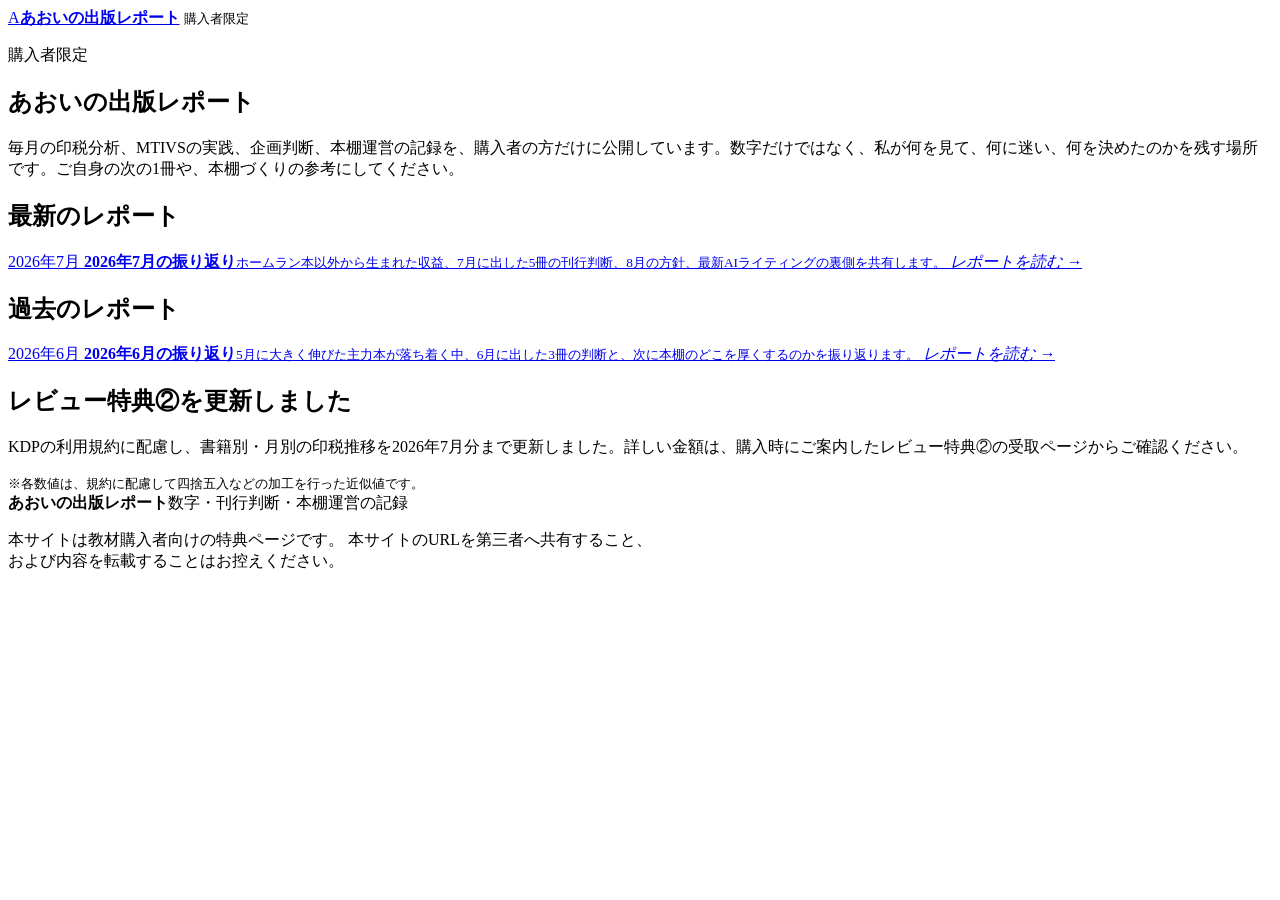
==== index.html @ 46bf88a1 "Publish July purchaser report" ====
<!DOCTYPE html>
<html lang="ja">
<head>
  <meta charset="utf-8">
  <meta name="viewport" content="width=device-width, initial-scale=1">
  <link rel="stylesheet" href="/aoi-report-f78cd454/assets/style.css?v=20260808-1">
  <title>購入者限定・あおいの出版レポート</title>
  <meta name="description" content="毎月の印税分析、MTIVSの実践、企画判断、本棚運営の記録です。">
  <meta name="robots" content="noindex, nofollow">
  <meta name="googlebot" content="noindex, nofollow, noimageindex">
  <meta name="referrer" content="no-referrer">
  <meta name="googlebot-news" content="noindex, nofollow">
</head>
<body><main>
  <header class="site-header">
    <div class="site-header-inner">
      <a href="/aoi-report-f78cd454/" class="site-brand"><span>A</span><b>あおいの出版レポート</b></a>
      <small>購入者限定</small>
    </div>
  </header>
  <div class="home-shell">
    <section class="home-intro">
      <p class="site-label">購入者限定</p>
      <h1>あおいの出版レポート</h1>
      <p>毎月の印税分析、MTIVSの実践、企画判断、本棚運営の記録を、購入者の方だけに公開しています。数字だけではなく、私が何を見て、何に迷い、何を決めたのかを残す場所です。ご自身の次の1冊や、本棚づくりの参考にしてください。</p>
    </section>
    <section class="report-list" aria-labelledby="latest-report">
      <div class="list-heading"><h2 id="latest-report">最新のレポート</h2></div>
      <a href="/aoi-report-f78cd454/reports/2026-07" class="report-row report-row-latest">
        <time datetime="2026-07">2026年7月</time>
        <span><b>2026年7月の振り返り</b><small>ホームラン本以外から生まれた収益、7月に出した5冊の刊行判断、8月の方針、最新AIライティングの裏側を共有します。</small></span>
        <i aria-hidden="true">レポートを読む →</i>
      </a>
    </section>
    <section class="report-list" aria-labelledby="past-reports">
      <div class="list-heading"><h2 id="past-reports">過去のレポート</h2></div>
      <a href="/aoi-report-f78cd454/reports/2026-06" class="report-row">
        <time datetime="2026-06">2026年6月</time>
        <span><b>2026年6月の振り返り</b><small>5月に大きく伸びた主力本が落ち着く中、6月に出した3冊の判断と、次に本棚のどこを厚くするのかを振り返ります。</small></span>
        <i aria-hidden="true">レポートを読む →</i>
      </a>
    </section>
    <aside class="bonus-note">
      <h2>レビュー特典②を更新しました</h2>
      <p>KDPの利用規約に配慮し、書籍別・月別の印税推移を2026年7月分まで更新しました。詳しい金額は、購入時にご案内したレビュー特典②の受取ページからご確認ください。</p>
      <small>※各数値は、規約に配慮して四捨五入などの加工を行った近似値です。</small>
    </aside>
  </div>
  <footer class="site-footer">
    <div><div class="site-footer-heading"><b>あおいの出版レポート</b><span>数字・刊行判断・本棚運営の記録</span></div><p>本サイトは教材購入者向けの特典ページです。 本サイトのURLを第三者へ共有すること、<br>および内容を転載することはお控えください。</p></div>
  </footer>
</main></body>
</html>
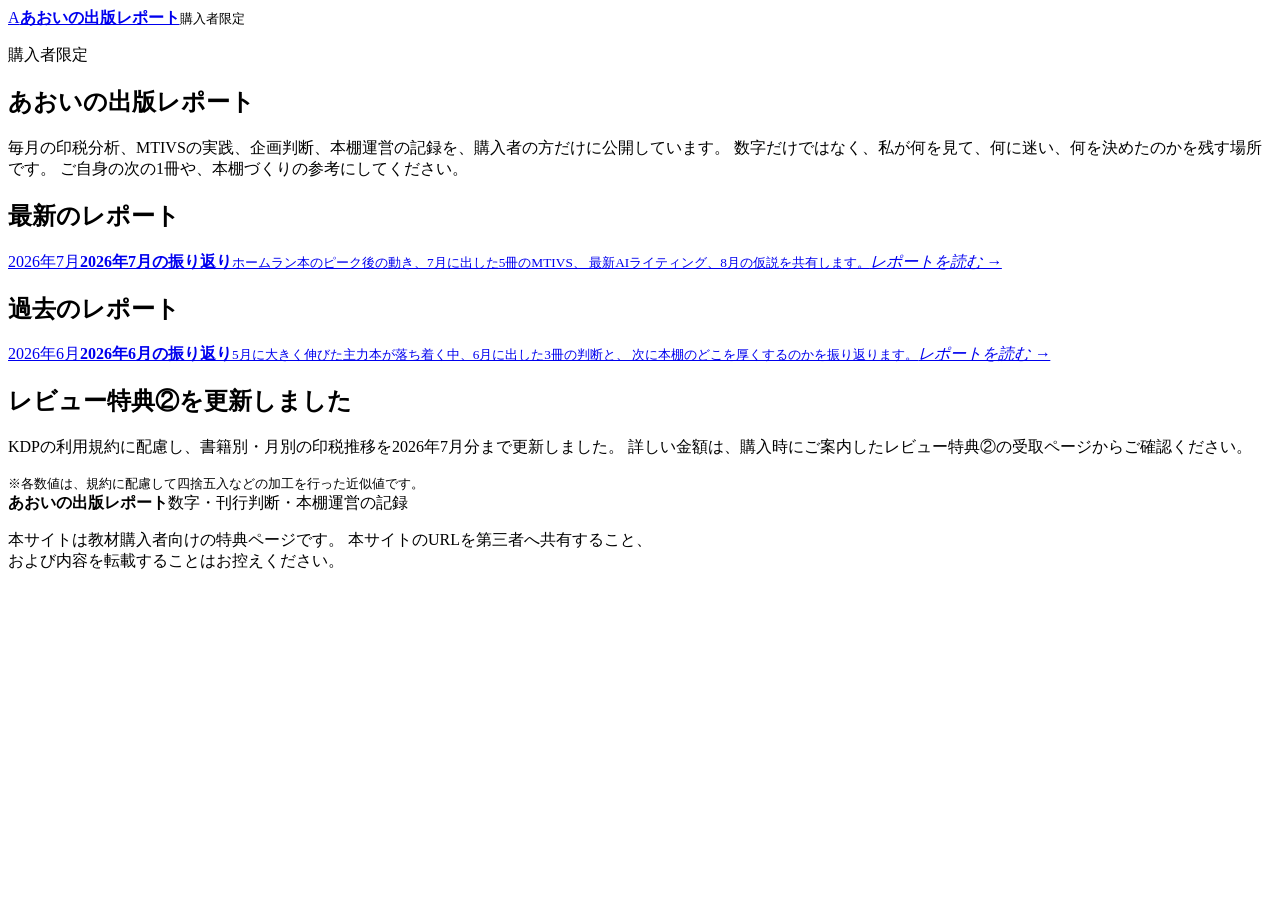
==== commit eb096b52: "Publish revised July 2026 report" ====
--- a/index.html
+++ b/index.html
@@ -1,53 +1,2 @@
-<!DOCTYPE html>
-<html lang="ja">
-<head>
-  <meta charset="utf-8">
-  <meta name="viewport" content="width=device-width, initial-scale=1">
-  <link rel="stylesheet" href="/aoi-report-f78cd454/assets/style.css?v=20260808-1">
-  <title>購入者限定・あおいの出版レポート</title>
-  <meta name="description" content="毎月の印税分析、MTIVSの実践、企画判断、本棚運営の記録です。">
-  <meta name="robots" content="noindex, nofollow">
-  <meta name="googlebot" content="noindex, nofollow, noimageindex">
-  <meta name="referrer" content="no-referrer">
-  <meta name="googlebot-news" content="noindex, nofollow">
-</head>
-<body><main>
-  <header class="site-header">
-    <div class="site-header-inner">
-      <a href="/aoi-report-f78cd454/" class="site-brand"><span>A</span><b>あおいの出版レポート</b></a>
-      <small>購入者限定</small>
-    </div>
-  </header>
-  <div class="home-shell">
-    <section class="home-intro">
-      <p class="site-label">購入者限定</p>
-      <h1>あおいの出版レポート</h1>
-      <p>毎月の印税分析、MTIVSの実践、企画判断、本棚運営の記録を、購入者の方だけに公開しています。数字だけではなく、私が何を見て、何に迷い、何を決めたのかを残す場所です。ご自身の次の1冊や、本棚づくりの参考にしてください。</p>
-    </section>
-    <section class="report-list" aria-labelledby="latest-report">
-      <div class="list-heading"><h2 id="latest-report">最新のレポート</h2></div>
-      <a href="/aoi-report-f78cd454/reports/2026-07" class="report-row report-row-latest">
-        <time datetime="2026-07">2026年7月</time>
-        <span><b>2026年7月の振り返り</b><small>ホームラン本以外から生まれた収益、7月に出した5冊の刊行判断、8月の方針、最新AIライティングの裏側を共有します。</small></span>
-        <i aria-hidden="true">レポートを読む →</i>
-      </a>
-    </section>
-    <section class="report-list" aria-labelledby="past-reports">
-      <div class="list-heading"><h2 id="past-reports">過去のレポート</h2></div>
-      <a href="/aoi-report-f78cd454/reports/2026-06" class="report-row">
-        <time datetime="2026-06">2026年6月</time>
-        <span><b>2026年6月の振り返り</b><small>5月に大きく伸びた主力本が落ち着く中、6月に出した3冊の判断と、次に本棚のどこを厚くするのかを振り返ります。</small></span>
-        <i aria-hidden="true">レポートを読む →</i>
-      </a>
-    </section>
-    <aside class="bonus-note">
-      <h2>レビュー特典②を更新しました</h2>
-      <p>KDPの利用規約に配慮し、書籍別・月別の印税推移を2026年7月分まで更新しました。詳しい金額は、購入時にご案内したレビュー特典②の受取ページからご確認ください。</p>
-      <small>※各数値は、規約に配慮して四捨五入などの加工を行った近似値です。</small>
-    </aside>
-  </div>
-  <footer class="site-footer">
-    <div><div class="site-footer-heading"><b>あおいの出版レポート</b><span>数字・刊行判断・本棚運営の記録</span></div><p>本サイトは教材購入者向けの特典ページです。 本サイトのURLを第三者へ共有すること、<br>および内容を転載することはお控えください。</p></div>
-  </footer>
-</main></body>
-</html>
+<!DOCTYPE html><html lang="ja"><head><meta charSet="utf-8"/><meta name="viewport" content="width=device-width, initial-scale=1"/><link rel="stylesheet" href="/aoi-report-f78cd454/assets/style.css?v=20260808-3"/><title>購入者限定・あおいの出版レポート</title><meta name="description" content="毎月の印税分析、MTIVSの実践、企画判断、本棚運営の記録です。"/><meta name="robots" content="noindex, nofollow"/><meta name="googlebot" content="noindex, nofollow, noimageindex"/>
+<meta name="referrer" content="no-referrer"/><meta name="googlebot-news" content="noindex, nofollow"/></head><body><main><header class="site-header"><div class="site-header-inner"><a href="/aoi-report-f78cd454/" class="site-brand"><span>A</span><b>あおいの出版レポート</b></a><small>購入者限定</small></div></header><div class="home-shell"><section class="home-intro"><p class="site-label">購入者限定</p><h1>あおいの出版レポート</h1><p>毎月の印税分析、MTIVSの実践、企画判断、本棚運営の記録を、購入者の方だけに公開しています。 数字だけではなく、私が何を見て、何に迷い、何を決めたのかを残す場所です。 ご自身の次の1冊や、本棚づくりの参考にしてください。</p></section><section class="report-list" aria-labelledby="latest-report"><div class="list-heading"><h2 id="latest-report">最新のレポート</h2></div><a href="/aoi-report-f78cd454/reports/2026-07" class="report-row report-row-latest"><time dateTime="2026-07">2026年7月</time><span><b>2026年7月の振り返り</b><small>ホームラン本のピーク後の動き、7月に出した5冊のMTIVS、 最新AIライティング、8月の仮説を共有します。</small></span><i aria-hidden="true">レポートを読む →</i></a></section><section class="report-list" aria-labelledby="past-reports"><div class="list-heading"><h2 id="past-reports">過去のレポート</h2></div><a href="/aoi-report-f78cd454/reports/2026-06" class="report-row"><time dateTime="2026-06">2026年6月</time><span><b>2026年6月の振り返り</b><small>5月に大きく伸びた主力本が落ち着く中、6月に出した3冊の判断と、 次に本棚のどこを厚くするのかを振り返ります。</small></span><i aria-hidden="true">レポートを読む →</i></a></section><aside class="bonus-note"><h2>レビュー特典②を更新しました</h2><p>KDPの利用規約に配慮し、書籍別・月別の印税推移を2026年7月分まで更新しました。 詳しい金額は、購入時にご案内したレビュー特典②の受取ページからご確認ください。</p><small>※各数値は、規約に配慮して四捨五入などの加工を行った近似値です。</small></aside></div><footer class="site-footer"><div><div class="site-footer-heading"><b>あおいの出版レポート</b><span>数字・刊行判断・本棚運営の記録</span></div><p>本サイトは教材購入者向けの特典ページです。 本サイトのURLを第三者へ共有すること、<br/>および内容を転載することはお控えください。</p></div></footer></main></body></html>
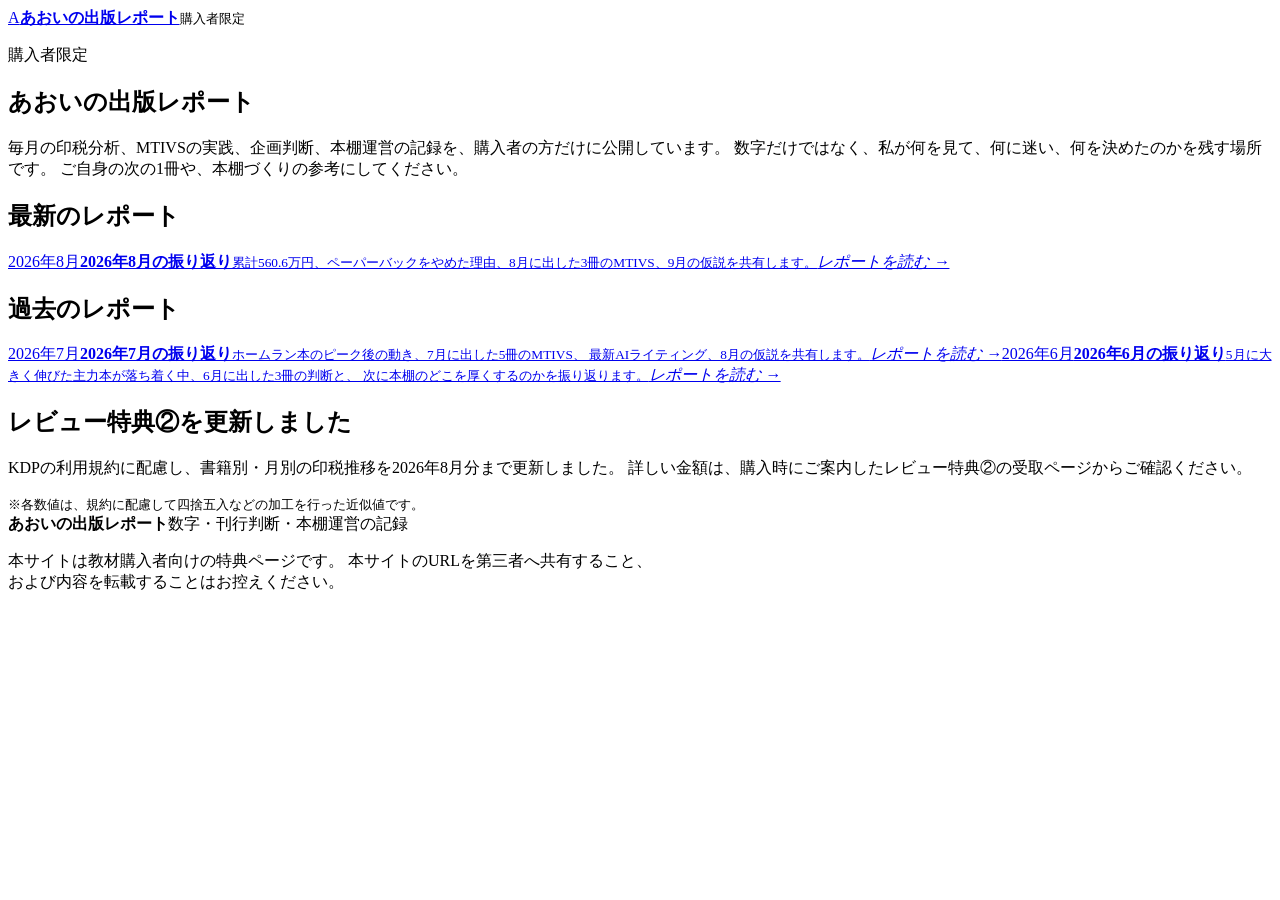
==== commit b2e290ce: "Publish August 2026 report" ====
--- a/index.html
+++ b/index.html
@@ -1,2 +1,2 @@
 <!DOCTYPE html><html lang="ja"><head><meta charSet="utf-8"/><meta name="viewport" content="width=device-width, initial-scale=1"/><link rel="stylesheet" href="/aoi-report-f78cd454/assets/style.css?v=20260808-3"/><title>購入者限定・あおいの出版レポート</title><meta name="description" content="毎月の印税分析、MTIVSの実践、企画判断、本棚運営の記録です。"/><meta name="robots" content="noindex, nofollow"/><meta name="googlebot" content="noindex, nofollow, noimageindex"/>
-<meta name="referrer" content="no-referrer"/><meta name="googlebot-news" content="noindex, nofollow"/></head><body><main><header class="site-header"><div class="site-header-inner"><a href="/aoi-report-f78cd454/" class="site-brand"><span>A</span><b>あおいの出版レポート</b></a><small>購入者限定</small></div></header><div class="home-shell"><section class="home-intro"><p class="site-label">購入者限定</p><h1>あおいの出版レポート</h1><p>毎月の印税分析、MTIVSの実践、企画判断、本棚運営の記録を、購入者の方だけに公開しています。 数字だけではなく、私が何を見て、何に迷い、何を決めたのかを残す場所です。 ご自身の次の1冊や、本棚づくりの参考にしてください。</p></section><section class="report-list" aria-labelledby="latest-report"><div class="list-heading"><h2 id="latest-report">最新のレポート</h2></div><a href="/aoi-report-f78cd454/reports/2026-07" class="report-row report-row-latest"><time dateTime="2026-07">2026年7月</time><span><b>2026年7月の振り返り</b><small>ホームラン本のピーク後の動き、7月に出した5冊のMTIVS、 最新AIライティング、8月の仮説を共有します。</small></span><i aria-hidden="true">レポートを読む →</i></a></section><section class="report-list" aria-labelledby="past-reports"><div class="list-heading"><h2 id="past-reports">過去のレポート</h2></div><a href="/aoi-report-f78cd454/reports/2026-06" class="report-row"><time dateTime="2026-06">2026年6月</time><span><b>2026年6月の振り返り</b><small>5月に大きく伸びた主力本が落ち着く中、6月に出した3冊の判断と、 次に本棚のどこを厚くするのかを振り返ります。</small></span><i aria-hidden="true">レポートを読む →</i></a></section><aside class="bonus-note"><h2>レビュー特典②を更新しました</h2><p>KDPの利用規約に配慮し、書籍別・月別の印税推移を2026年7月分まで更新しました。 詳しい金額は、購入時にご案内したレビュー特典②の受取ページからご確認ください。</p><small>※各数値は、規約に配慮して四捨五入などの加工を行った近似値です。</small></aside></div><footer class="site-footer"><div><div class="site-footer-heading"><b>あおいの出版レポート</b><span>数字・刊行判断・本棚運営の記録</span></div><p>本サイトは教材購入者向けの特典ページです。 本サイトのURLを第三者へ共有すること、<br/>および内容を転載することはお控えください。</p></div></footer></main></body></html>+<meta name="referrer" content="no-referrer"/><meta name="googlebot-news" content="noindex, nofollow"/></head><body><main><header class="site-header"><div class="site-header-inner"><a href="/aoi-report-f78cd454/" class="site-brand"><span>A</span><b>あおいの出版レポート</b></a><small>購入者限定</small></div></header><div class="home-shell"><section class="home-intro"><p class="site-label">購入者限定</p><h1>あおいの出版レポート</h1><p>毎月の印税分析、MTIVSの実践、企画判断、本棚運営の記録を、購入者の方だけに公開しています。 数字だけではなく、私が何を見て、何に迷い、何を決めたのかを残す場所です。 ご自身の次の1冊や、本棚づくりの参考にしてください。</p></section><section class="report-list" aria-labelledby="latest-report"><div class="list-heading"><h2 id="latest-report">最新のレポート</h2></div><a href="/aoi-report-f78cd454/reports/2026-08" class="report-row report-row-latest"><time dateTime="2026-08">2026年8月</time><span><b>2026年8月の振り返り</b><small>累計560.6万円、ペーパーバックをやめた理由、8月に出した3冊のMTIVS、9月の仮説を共有します。</small></span><i aria-hidden="true">レポートを読む →</i></a></section><section class="report-list" aria-labelledby="past-reports"><div class="list-heading"><h2 id="past-reports">過去のレポート</h2></div><a href="/aoi-report-f78cd454/reports/2026-07" class="report-row"><time dateTime="2026-07">2026年7月</time><span><b>2026年7月の振り返り</b><small>ホームラン本のピーク後の動き、7月に出した5冊のMTIVS、 最新AIライティング、8月の仮説を共有します。</small></span><i aria-hidden="true">レポートを読む →</i></a><a href="/aoi-report-f78cd454/reports/2026-06" class="report-row"><time dateTime="2026-06">2026年6月</time><span><b>2026年6月の振り返り</b><small>5月に大きく伸びた主力本が落ち着く中、6月に出した3冊の判断と、 次に本棚のどこを厚くするのかを振り返ります。</small></span><i aria-hidden="true">レポートを読む →</i></a></section><aside class="bonus-note"><h2>レビュー特典②を更新しました</h2><p>KDPの利用規約に配慮し、書籍別・月別の印税推移を2026年8月分まで更新しました。 詳しい金額は、購入時にご案内したレビュー特典②の受取ページからご確認ください。</p><small>※各数値は、規約に配慮して四捨五入などの加工を行った近似値です。</small></aside></div><footer class="site-footer"><div><div class="site-footer-heading"><b>あおいの出版レポート</b><span>数字・刊行判断・本棚運営の記録</span></div><p>本サイトは教材購入者向けの特典ページです。 本サイトのURLを第三者へ共有すること、<br/>および内容を転載することはお控えください。</p></div></footer></main></body></html>
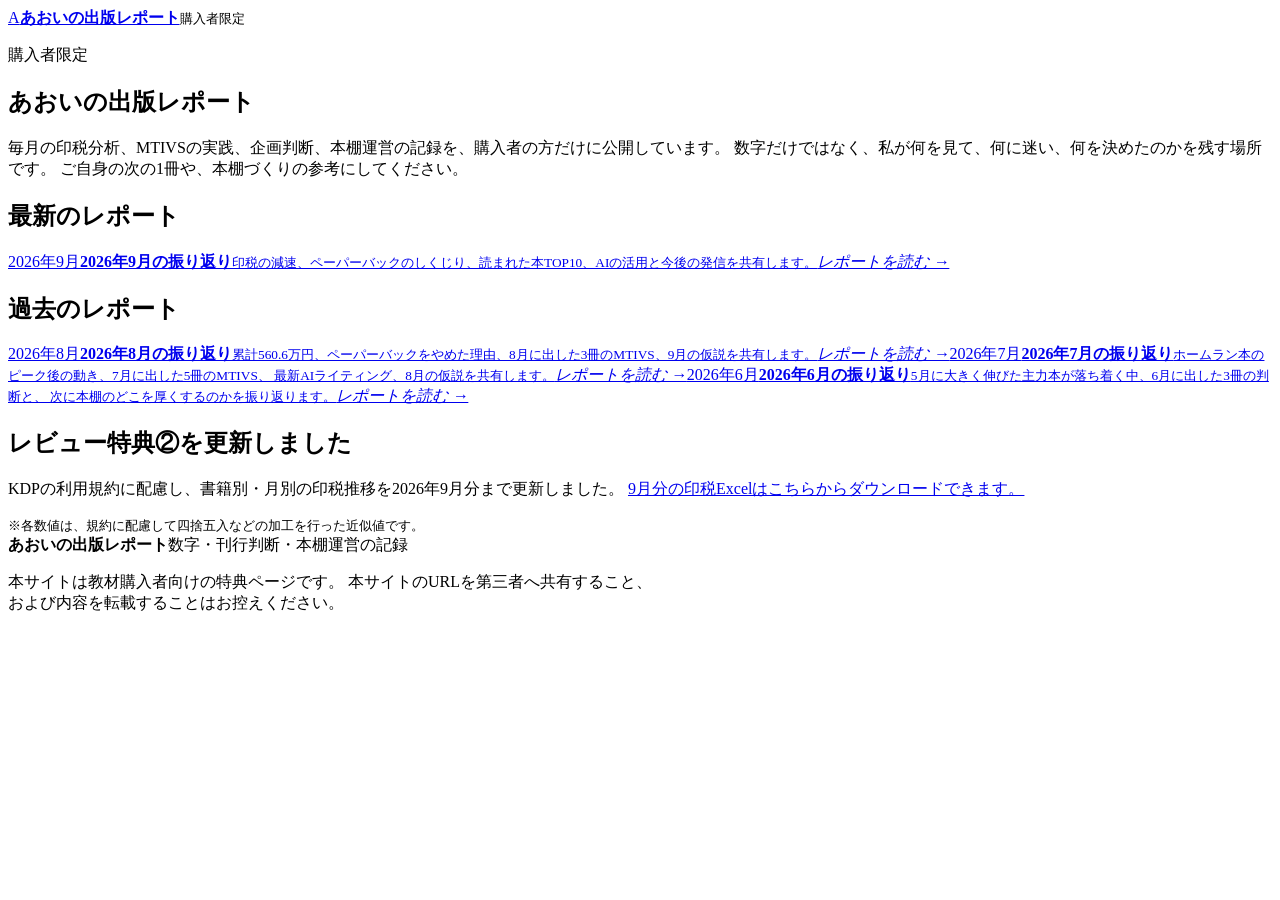
==== commit d460c30a: "List September report and royalties download" ====
--- a/index.html
+++ b/index.html
@@ -1,2 +1,2 @@
 <!DOCTYPE html><html lang="ja"><head><meta charSet="utf-8"/><meta name="viewport" content="width=device-width, initial-scale=1"/><link rel="stylesheet" href="/aoi-report-f78cd454/assets/style.css?v=20260808-3"/><title>購入者限定・あおいの出版レポート</title><meta name="description" content="毎月の印税分析、MTIVSの実践、企画判断、本棚運営の記録です。"/><meta name="robots" content="noindex, nofollow"/><meta name="googlebot" content="noindex, nofollow, noimageindex"/>
-<meta name="referrer" content="no-referrer"/><meta name="googlebot-news" content="noindex, nofollow"/></head><body><main><header class="site-header"><div class="site-header-inner"><a href="/aoi-report-f78cd454/" class="site-brand"><span>A</span><b>あおいの出版レポート</b></a><small>購入者限定</small></div></header><div class="home-shell"><section class="home-intro"><p class="site-label">購入者限定</p><h1>あおいの出版レポート</h1><p>毎月の印税分析、MTIVSの実践、企画判断、本棚運営の記録を、購入者の方だけに公開しています。 数字だけではなく、私が何を見て、何に迷い、何を決めたのかを残す場所です。 ご自身の次の1冊や、本棚づくりの参考にしてください。</p></section><section class="report-list" aria-labelledby="latest-report"><div class="list-heading"><h2 id="latest-report">最新のレポート</h2></div><a href="/aoi-report-f78cd454/reports/2026-08" class="report-row report-row-latest"><time dateTime="2026-08">2026年8月</time><span><b>2026年8月の振り返り</b><small>累計560.6万円、ペーパーバックをやめた理由、8月に出した3冊のMTIVS、9月の仮説を共有します。</small></span><i aria-hidden="true">レポートを読む →</i></a></section><section class="report-list" aria-labelledby="past-reports"><div class="list-heading"><h2 id="past-reports">過去のレポート</h2></div><a href="/aoi-report-f78cd454/reports/2026-07" class="report-row"><time dateTime="2026-07">2026年7月</time><span><b>2026年7月の振り返り</b><small>ホームラン本のピーク後の動き、7月に出した5冊のMTIVS、 最新AIライティング、8月の仮説を共有します。</small></span><i aria-hidden="true">レポートを読む →</i></a><a href="/aoi-report-f78cd454/reports/2026-06" class="report-row"><time dateTime="2026-06">2026年6月</time><span><b>2026年6月の振り返り</b><small>5月に大きく伸びた主力本が落ち着く中、6月に出した3冊の判断と、 次に本棚のどこを厚くするのかを振り返ります。</small></span><i aria-hidden="true">レポートを読む →</i></a></section><aside class="bonus-note"><h2>レビュー特典②を更新しました</h2><p>KDPの利用規約に配慮し、書籍別・月別の印税推移を2026年8月分まで更新しました。 詳しい金額は、購入時にご案内したレビュー特典②の受取ページからご確認ください。</p><small>※各数値は、規約に配慮して四捨五入などの加工を行った近似値です。</small></aside></div><footer class="site-footer"><div><div class="site-footer-heading"><b>あおいの出版レポート</b><span>数字・刊行判断・本棚運営の記録</span></div><p>本サイトは教材購入者向けの特典ページです。 本サイトのURLを第三者へ共有すること、<br/>および内容を転載することはお控えください。</p></div></footer></main></body></html>
+<meta name="referrer" content="no-referrer"/><meta name="googlebot-news" content="noindex, nofollow"/></head><body><main><header class="site-header"><div class="site-header-inner"><a href="/aoi-report-f78cd454/" class="site-brand"><span>A</span><b>あおいの出版レポート</b></a><small>購入者限定</small></div></header><div class="home-shell"><section class="home-intro"><p class="site-label">購入者限定</p><h1>あおいの出版レポート</h1><p>毎月の印税分析、MTIVSの実践、企画判断、本棚運営の記録を、購入者の方だけに公開しています。 数字だけではなく、私が何を見て、何に迷い、何を決めたのかを残す場所です。 ご自身の次の1冊や、本棚づくりの参考にしてください。</p></section><section class="report-list" aria-labelledby="latest-report"><div class="list-heading"><h2 id="latest-report">最新のレポート</h2></div><a href="/aoi-report-f78cd454/reports/2026-09" class="report-row report-row-latest"><time dateTime="2026-09">2026年9月</time><span><b>2026年9月の振り返り</b><small>印税の減速、ペーパーバックのしくじり、読まれた本TOP10、AIの活用と今後の発信を共有します。</small></span><i aria-hidden="true">レポートを読む →</i></a></section><section class="report-list" aria-labelledby="past-reports"><div class="list-heading"><h2 id="past-reports">過去のレポート</h2></div><a href="/aoi-report-f78cd454/reports/2026-08" class="report-row"><time dateTime="2026-08">2026年8月</time><span><b>2026年8月の振り返り</b><small>累計560.6万円、ペーパーバックをやめた理由、8月に出した3冊のMTIVS、9月の仮説を共有します。</small></span><i aria-hidden="true">レポートを読む →</i></a><a href="/aoi-report-f78cd454/reports/2026-07" class="report-row"><time dateTime="2026-07">2026年7月</time><span><b>2026年7月の振り返り</b><small>ホームラン本のピーク後の動き、7月に出した5冊のMTIVS、 最新AIライティング、8月の仮説を共有します。</small></span><i aria-hidden="true">レポートを読む →</i></a><a href="/aoi-report-f78cd454/reports/2026-06" class="report-row"><time dateTime="2026-06">2026年6月</time><span><b>2026年6月の振り返り</b><small>5月に大きく伸びた主力本が落ち着く中、6月に出した3冊の判断と、 次に本棚のどこを厚くするのかを振り返ります。</small></span><i aria-hidden="true">レポートを読む →</i></a></section><aside class="bonus-note"><h2>レビュー特典②を更新しました</h2><p>KDPの利用規約に配慮し、書籍別・月別の印税推移を2026年9月分まで更新しました。 <a href="/aoi-report-f78cd454/downloads/aoi-royalties-2026-09.xlsx" download>9月分の印税Excelはこちらからダウンロードできます。</a></p><small>※各数値は、規約に配慮して四捨五入などの加工を行った近似値です。</small></aside></div><footer class="site-footer"><div><div class="site-footer-heading"><b>あおいの出版レポート</b><span>数字・刊行判断・本棚運営の記録</span></div><p>本サイトは教材購入者向けの特典ページです。 本サイトのURLを第三者へ共有すること、<br/>および内容を転載することはお控えください。</p></div></footer></main></body></html>
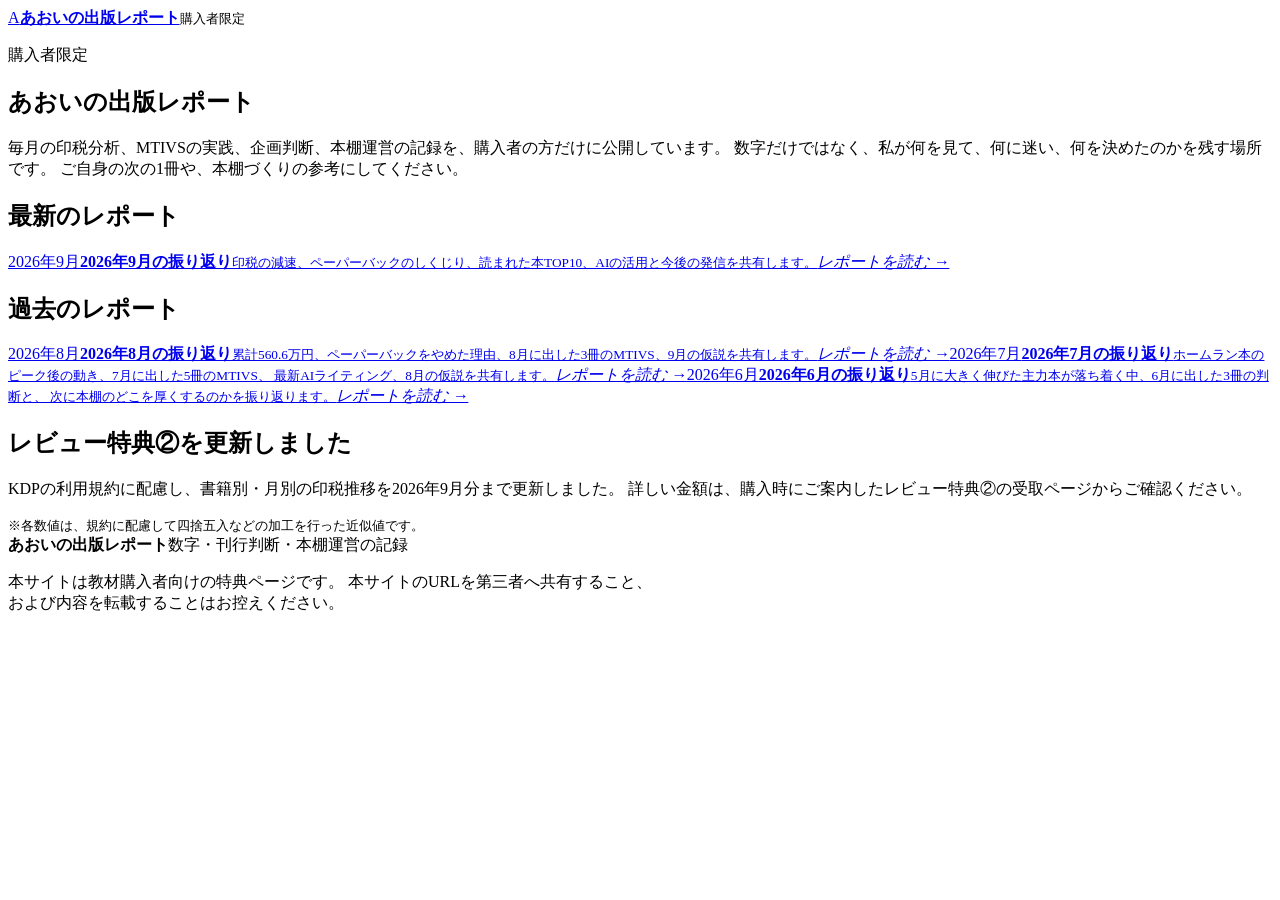
==== commit 5d6e3280: "Restore review bonus recipient instructions" ====
--- a/index.html
+++ b/index.html
@@ -1,2 +1,2 @@
 <!DOCTYPE html><html lang="ja"><head><meta charSet="utf-8"/><meta name="viewport" content="width=device-width, initial-scale=1"/><link rel="stylesheet" href="/aoi-report-f78cd454/assets/style.css?v=20260808-3"/><title>購入者限定・あおいの出版レポート</title><meta name="description" content="毎月の印税分析、MTIVSの実践、企画判断、本棚運営の記録です。"/><meta name="robots" content="noindex, nofollow"/><meta name="googlebot" content="noindex, nofollow, noimageindex"/>
-<meta name="referrer" content="no-referrer"/><meta name="googlebot-news" content="noindex, nofollow"/></head><body><main><header class="site-header"><div class="site-header-inner"><a href="/aoi-report-f78cd454/" class="site-brand"><span>A</span><b>あおいの出版レポート</b></a><small>購入者限定</small></div></header><div class="home-shell"><section class="home-intro"><p class="site-label">購入者限定</p><h1>あおいの出版レポート</h1><p>毎月の印税分析、MTIVSの実践、企画判断、本棚運営の記録を、購入者の方だけに公開しています。 数字だけではなく、私が何を見て、何に迷い、何を決めたのかを残す場所です。 ご自身の次の1冊や、本棚づくりの参考にしてください。</p></section><section class="report-list" aria-labelledby="latest-report"><div class="list-heading"><h2 id="latest-report">最新のレポート</h2></div><a href="/aoi-report-f78cd454/reports/2026-09" class="report-row report-row-latest"><time dateTime="2026-09">2026年9月</time><span><b>2026年9月の振り返り</b><small>印税の減速、ペーパーバックのしくじり、読まれた本TOP10、AIの活用と今後の発信を共有します。</small></span><i aria-hidden="true">レポートを読む →</i></a></section><section class="report-list" aria-labelledby="past-reports"><div class="list-heading"><h2 id="past-reports">過去のレポート</h2></div><a href="/aoi-report-f78cd454/reports/2026-08" class="report-row"><time dateTime="2026-08">2026年8月</time><span><b>2026年8月の振り返り</b><small>累計560.6万円、ペーパーバックをやめた理由、8月に出した3冊のMTIVS、9月の仮説を共有します。</small></span><i aria-hidden="true">レポートを読む →</i></a><a href="/aoi-report-f78cd454/reports/2026-07" class="report-row"><time dateTime="2026-07">2026年7月</time><span><b>2026年7月の振り返り</b><small>ホームラン本のピーク後の動き、7月に出した5冊のMTIVS、 最新AIライティング、8月の仮説を共有します。</small></span><i aria-hidden="true">レポートを読む →</i></a><a href="/aoi-report-f78cd454/reports/2026-06" class="report-row"><time dateTime="2026-06">2026年6月</time><span><b>2026年6月の振り返り</b><small>5月に大きく伸びた主力本が落ち着く中、6月に出した3冊の判断と、 次に本棚のどこを厚くするのかを振り返ります。</small></span><i aria-hidden="true">レポートを読む →</i></a></section><aside class="bonus-note"><h2>レビュー特典②を更新しました</h2><p>KDPの利用規約に配慮し、書籍別・月別の印税推移を2026年9月分まで更新しました。 <a href="/aoi-report-f78cd454/downloads/aoi-royalties-2026-09.xlsx" download>9月分の印税Excelはこちらからダウンロードできます。</a></p><small>※各数値は、規約に配慮して四捨五入などの加工を行った近似値です。</small></aside></div><footer class="site-footer"><div><div class="site-footer-heading"><b>あおいの出版レポート</b><span>数字・刊行判断・本棚運営の記録</span></div><p>本サイトは教材購入者向けの特典ページです。 本サイトのURLを第三者へ共有すること、<br/>および内容を転載することはお控えください。</p></div></footer></main></body></html>
+<meta name="referrer" content="no-referrer"/><meta name="googlebot-news" content="noindex, nofollow"/></head><body><main><header class="site-header"><div class="site-header-inner"><a href="/aoi-report-f78cd454/" class="site-brand"><span>A</span><b>あおいの出版レポート</b></a><small>購入者限定</small></div></header><div class="home-shell"><section class="home-intro"><p class="site-label">購入者限定</p><h1>あおいの出版レポート</h1><p>毎月の印税分析、MTIVSの実践、企画判断、本棚運営の記録を、購入者の方だけに公開しています。 数字だけではなく、私が何を見て、何に迷い、何を決めたのかを残す場所です。 ご自身の次の1冊や、本棚づくりの参考にしてください。</p></section><section class="report-list" aria-labelledby="latest-report"><div class="list-heading"><h2 id="latest-report">最新のレポート</h2></div><a href="/aoi-report-f78cd454/reports/2026-09" class="report-row report-row-latest"><time dateTime="2026-09">2026年9月</time><span><b>2026年9月の振り返り</b><small>印税の減速、ペーパーバックのしくじり、読まれた本TOP10、AIの活用と今後の発信を共有します。</small></span><i aria-hidden="true">レポートを読む →</i></a></section><section class="report-list" aria-labelledby="past-reports"><div class="list-heading"><h2 id="past-reports">過去のレポート</h2></div><a href="/aoi-report-f78cd454/reports/2026-08" class="report-row"><time dateTime="2026-08">2026年8月</time><span><b>2026年8月の振り返り</b><small>累計560.6万円、ペーパーバックをやめた理由、8月に出した3冊のMTIVS、9月の仮説を共有します。</small></span><i aria-hidden="true">レポートを読む →</i></a><a href="/aoi-report-f78cd454/reports/2026-07" class="report-row"><time dateTime="2026-07">2026年7月</time><span><b>2026年7月の振り返り</b><small>ホームラン本のピーク後の動き、7月に出した5冊のMTIVS、 最新AIライティング、8月の仮説を共有します。</small></span><i aria-hidden="true">レポートを読む →</i></a><a href="/aoi-report-f78cd454/reports/2026-06" class="report-row"><time dateTime="2026-06">2026年6月</time><span><b>2026年6月の振り返り</b><small>5月に大きく伸びた主力本が落ち着く中、6月に出した3冊の判断と、 次に本棚のどこを厚くするのかを振り返ります。</small></span><i aria-hidden="true">レポートを読む →</i></a></section><aside class="bonus-note"><h2>レビュー特典②を更新しました</h2><p>KDPの利用規約に配慮し、書籍別・月別の印税推移を2026年9月分まで更新しました。 詳しい金額は、購入時にご案内したレビュー特典②の受取ページからご確認ください。</p><small>※各数値は、規約に配慮して四捨五入などの加工を行った近似値です。</small></aside></div><footer class="site-footer"><div><div class="site-footer-heading"><b>あおいの出版レポート</b><span>数字・刊行判断・本棚運営の記録</span></div><p>本サイトは教材購入者向けの特典ページです。 本サイトのURLを第三者へ共有すること、<br/>および内容を転載することはお控えください。</p></div></footer></main></body></html>
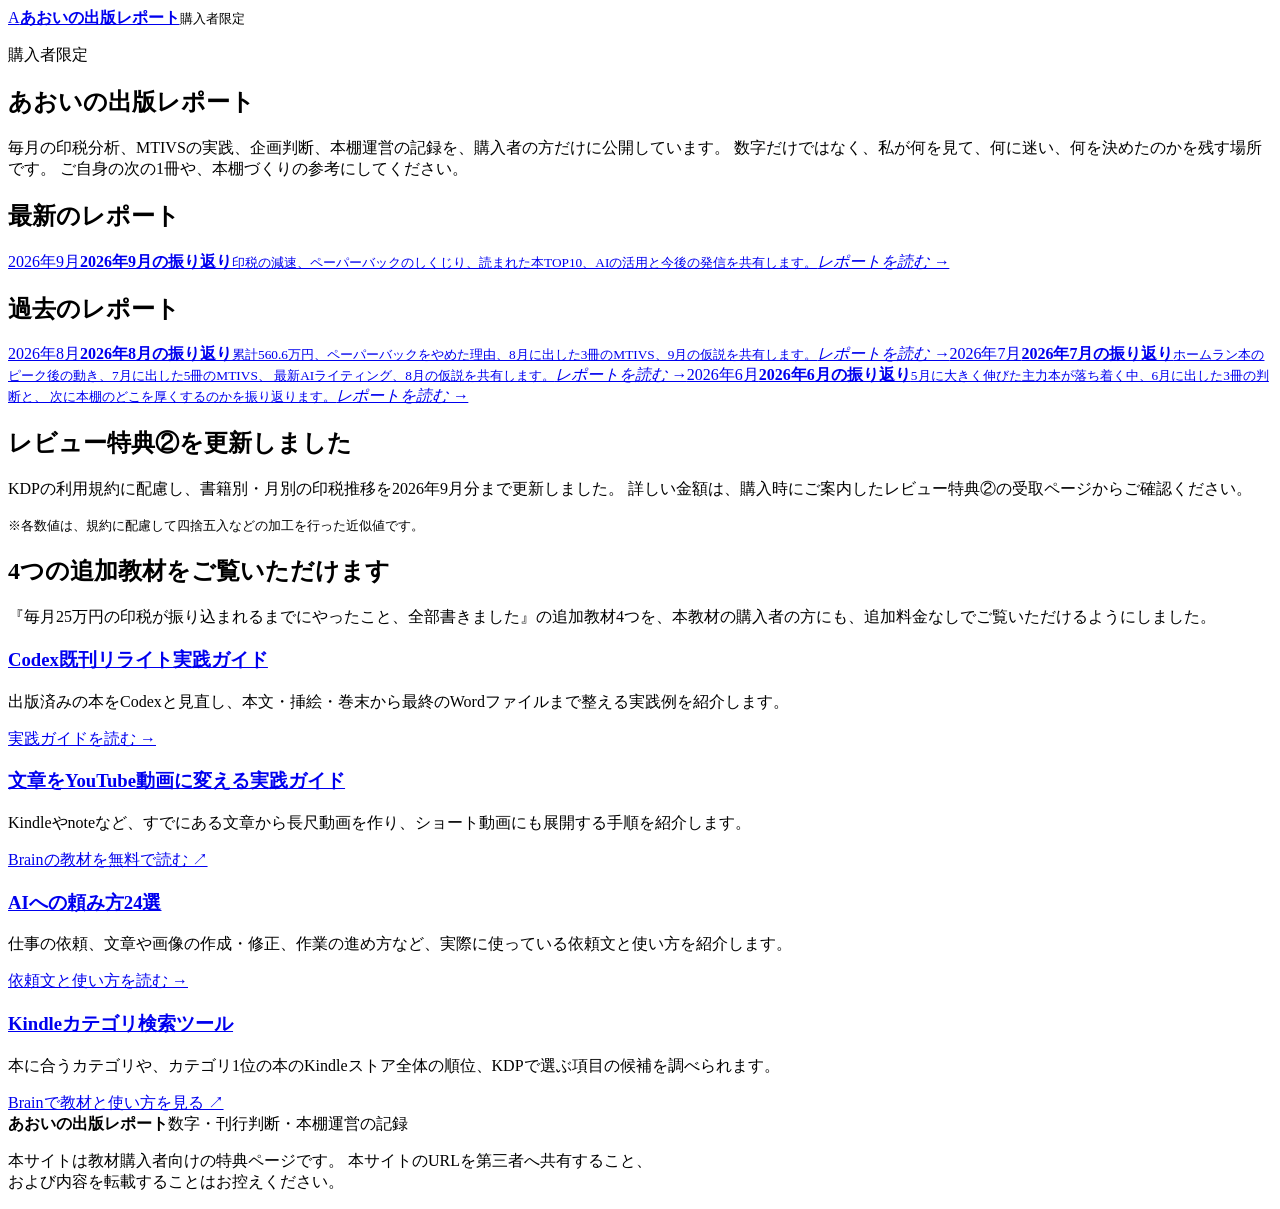
==== commit 89a1368b: "Add four writing resources for report readers" ====
--- a/index.html
+++ b/index.html
@@ -1,2 +1,13 @@
-<!DOCTYPE html><html lang="ja"><head><meta charSet="utf-8"/><meta name="viewport" content="width=device-width, initial-scale=1"/><link rel="stylesheet" href="/aoi-report-f78cd454/assets/style.css?v=20260808-3"/><title>購入者限定・あおいの出版レポート</title><meta name="description" content="毎月の印税分析、MTIVSの実践、企画判断、本棚運営の記録です。"/><meta name="robots" content="noindex, nofollow"/><meta name="googlebot" content="noindex, nofollow, noimageindex"/>
-<meta name="referrer" content="no-referrer"/><meta name="googlebot-news" content="noindex, nofollow"/></head><body><main><header class="site-header"><div class="site-header-inner"><a href="/aoi-report-f78cd454/" class="site-brand"><span>A</span><b>あおいの出版レポート</b></a><small>購入者限定</small></div></header><div class="home-shell"><section class="home-intro"><p class="site-label">購入者限定</p><h1>あおいの出版レポート</h1><p>毎月の印税分析、MTIVSの実践、企画判断、本棚運営の記録を、購入者の方だけに公開しています。 数字だけではなく、私が何を見て、何に迷い、何を決めたのかを残す場所です。 ご自身の次の1冊や、本棚づくりの参考にしてください。</p></section><section class="report-list" aria-labelledby="latest-report"><div class="list-heading"><h2 id="latest-report">最新のレポート</h2></div><a href="/aoi-report-f78cd454/reports/2026-09" class="report-row report-row-latest"><time dateTime="2026-09">2026年9月</time><span><b>2026年9月の振り返り</b><small>印税の減速、ペーパーバックのしくじり、読まれた本TOP10、AIの活用と今後の発信を共有します。</small></span><i aria-hidden="true">レポートを読む →</i></a></section><section class="report-list" aria-labelledby="past-reports"><div class="list-heading"><h2 id="past-reports">過去のレポート</h2></div><a href="/aoi-report-f78cd454/reports/2026-08" class="report-row"><time dateTime="2026-08">2026年8月</time><span><b>2026年8月の振り返り</b><small>累計560.6万円、ペーパーバックをやめた理由、8月に出した3冊のMTIVS、9月の仮説を共有します。</small></span><i aria-hidden="true">レポートを読む →</i></a><a href="/aoi-report-f78cd454/reports/2026-07" class="report-row"><time dateTime="2026-07">2026年7月</time><span><b>2026年7月の振り返り</b><small>ホームラン本のピーク後の動き、7月に出した5冊のMTIVS、 最新AIライティング、8月の仮説を共有します。</small></span><i aria-hidden="true">レポートを読む →</i></a><a href="/aoi-report-f78cd454/reports/2026-06" class="report-row"><time dateTime="2026-06">2026年6月</time><span><b>2026年6月の振り返り</b><small>5月に大きく伸びた主力本が落ち着く中、6月に出した3冊の判断と、 次に本棚のどこを厚くするのかを振り返ります。</small></span><i aria-hidden="true">レポートを読む →</i></a></section><aside class="bonus-note"><h2>レビュー特典②を更新しました</h2><p>KDPの利用規約に配慮し、書籍別・月別の印税推移を2026年9月分まで更新しました。 詳しい金額は、購入時にご案内したレビュー特典②の受取ページからご確認ください。</p><small>※各数値は、規約に配慮して四捨五入などの加工を行った近似値です。</small></aside></div><footer class="site-footer"><div><div class="site-footer-heading"><b>あおいの出版レポート</b><span>数字・刊行判断・本棚運営の記録</span></div><p>本サイトは教材購入者向けの特典ページです。 本サイトのURLを第三者へ共有すること、<br/>および内容を転載することはお控えください。</p></div></footer></main></body></html>
+<!DOCTYPE html><html lang="ja"><head><meta charSet="utf-8"/><meta name="viewport" content="width=device-width, initial-scale=1"/><link rel="stylesheet" href="/aoi-report-f78cd454/assets/style.css?v=20261018-1"/><title>購入者限定・あおいの出版レポート</title><meta name="description" content="毎月の印税分析、MTIVSの実践、企画判断、本棚運営の記録です。"/><meta name="robots" content="noindex, nofollow"/><meta name="googlebot" content="noindex, nofollow, noimageindex"/>
+<meta name="referrer" content="no-referrer"/><meta name="googlebot-news" content="noindex, nofollow"/></head><body><main><header class="site-header"><div class="site-header-inner"><a href="/aoi-report-f78cd454/" class="site-brand"><span>A</span><b>あおいの出版レポート</b></a><small>購入者限定</small></div></header><div class="home-shell"><section class="home-intro"><p class="site-label">購入者限定</p><h1>あおいの出版レポート</h1><p>毎月の印税分析、MTIVSの実践、企画判断、本棚運営の記録を、購入者の方だけに公開しています。 数字だけではなく、私が何を見て、何に迷い、何を決めたのかを残す場所です。 ご自身の次の1冊や、本棚づくりの参考にしてください。</p></section><section class="report-list" aria-labelledby="latest-report"><div class="list-heading"><h2 id="latest-report">最新のレポート</h2></div><a href="/aoi-report-f78cd454/reports/2026-09" class="report-row report-row-latest"><time dateTime="2026-09">2026年9月</time><span><b>2026年9月の振り返り</b><small>印税の減速、ペーパーバックのしくじり、読まれた本TOP10、AIの活用と今後の発信を共有します。</small></span><i aria-hidden="true">レポートを読む →</i></a></section><section class="report-list" aria-labelledby="past-reports"><div class="list-heading"><h2 id="past-reports">過去のレポート</h2></div><a href="/aoi-report-f78cd454/reports/2026-08" class="report-row"><time dateTime="2026-08">2026年8月</time><span><b>2026年8月の振り返り</b><small>累計560.6万円、ペーパーバックをやめた理由、8月に出した3冊のMTIVS、9月の仮説を共有します。</small></span><i aria-hidden="true">レポートを読む →</i></a><a href="/aoi-report-f78cd454/reports/2026-07" class="report-row"><time dateTime="2026-07">2026年7月</time><span><b>2026年7月の振り返り</b><small>ホームラン本のピーク後の動き、7月に出した5冊のMTIVS、 最新AIライティング、8月の仮説を共有します。</small></span><i aria-hidden="true">レポートを読む →</i></a><a href="/aoi-report-f78cd454/reports/2026-06" class="report-row"><time dateTime="2026-06">2026年6月</time><span><b>2026年6月の振り返り</b><small>5月に大きく伸びた主力本が落ち着く中、6月に出した3冊の判断と、 次に本棚のどこを厚くするのかを振り返ります。</small></span><i aria-hidden="true">レポートを読む →</i></a></section><aside class="bonus-note"><h2>レビュー特典②を更新しました</h2><p>KDPの利用規約に配慮し、書籍別・月別の印税推移を2026年9月分まで更新しました。 詳しい金額は、購入時にご案内したレビュー特典②の受取ページからご確認ください。</p><small>※各数値は、規約に配慮して四捨五入などの加工を行った近似値です。</small></aside>
+<section class="update-resources" aria-labelledby="update-resources-heading">
+<div class="list-heading"><h2 id="update-resources-heading">4つの追加教材をご覧いただけます</h2></div>
+<p class="update-resources-intro">『毎月25万円の印税が振り込まれるまでにやったこと、全部書きました』の追加教材4つを、本教材の購入者の方にも、追加料金なしでご覧いただけるようにしました。</p>
+<div class="update-resource-list">
+<article><h3><a href="https://aoi-kurochan.github.io/aoi-writing-room/library/codex-book-rewrite/">Codex既刊リライト実践ガイド</a></h3><p>出版済みの本をCodexと見直し、本文・挿絵・巻末から最終のWordファイルまで整える実践例を紹介します。</p><a class="update-resource-link" href="https://aoi-kurochan.github.io/aoi-writing-room/library/codex-book-rewrite/">実践ガイドを読む →</a></article>
+<article><h3><a href="https://brain-market.com/u/pokopen8866/a/bykDM0YjMgoTZsNWa0JXY?free_pass=5K2HHAOG56k6D-r-m7avuQ">文章をYouTube動画に変える実践ガイド</a></h3><p>Kindleやnoteなど、すでにある文章から長尺動画を作り、ショート動画にも展開する手順を紹介します。</p><a class="update-resource-link" href="https://brain-market.com/u/pokopen8866/a/bykDM0YjMgoTZsNWa0JXY?free_pass=5K2HHAOG56k6D-r-m7avuQ">Brainの教材を無料で読む ↗</a></article>
+<article><h3><a href="https://aoi-kurochan.github.io/aoi-writing-room/library/ai-prompts/">AIへの頼み方24選</a></h3><p>仕事の依頼、文章や画像の作成・修正、作業の進め方など、実際に使っている依頼文と使い方を紹介します。</p><a class="update-resource-link" href="https://aoi-kurochan.github.io/aoi-writing-room/library/ai-prompts/">依頼文と使い方を読む →</a></article>
+<article><h3><a href="https://brain-market.com/u/pokopen8866/a/byMDN5YjMgoTZsNWa0JXY?free_pass=tKjkyNcBVpPp6WYAgRlAew">Kindleカテゴリ検索ツール</a></h3><p>本に合うカテゴリや、カテゴリ1位の本のKindleストア全体の順位、KDPで選ぶ項目の候補を調べられます。</p><a class="update-resource-link" href="https://brain-market.com/u/pokopen8866/a/byMDN5YjMgoTZsNWa0JXY?free_pass=tKjkyNcBVpPp6WYAgRlAew">Brainで教材と使い方を見る ↗</a></article>
+</div>
+</section>
+</div><footer class="site-footer"><div><div class="site-footer-heading"><b>あおいの出版レポート</b><span>数字・刊行判断・本棚運営の記録</span></div><p>本サイトは教材購入者向けの特典ページです。 本サイトのURLを第三者へ共有すること、<br/>および内容を転載することはお控えください。</p></div></footer></main></body></html>
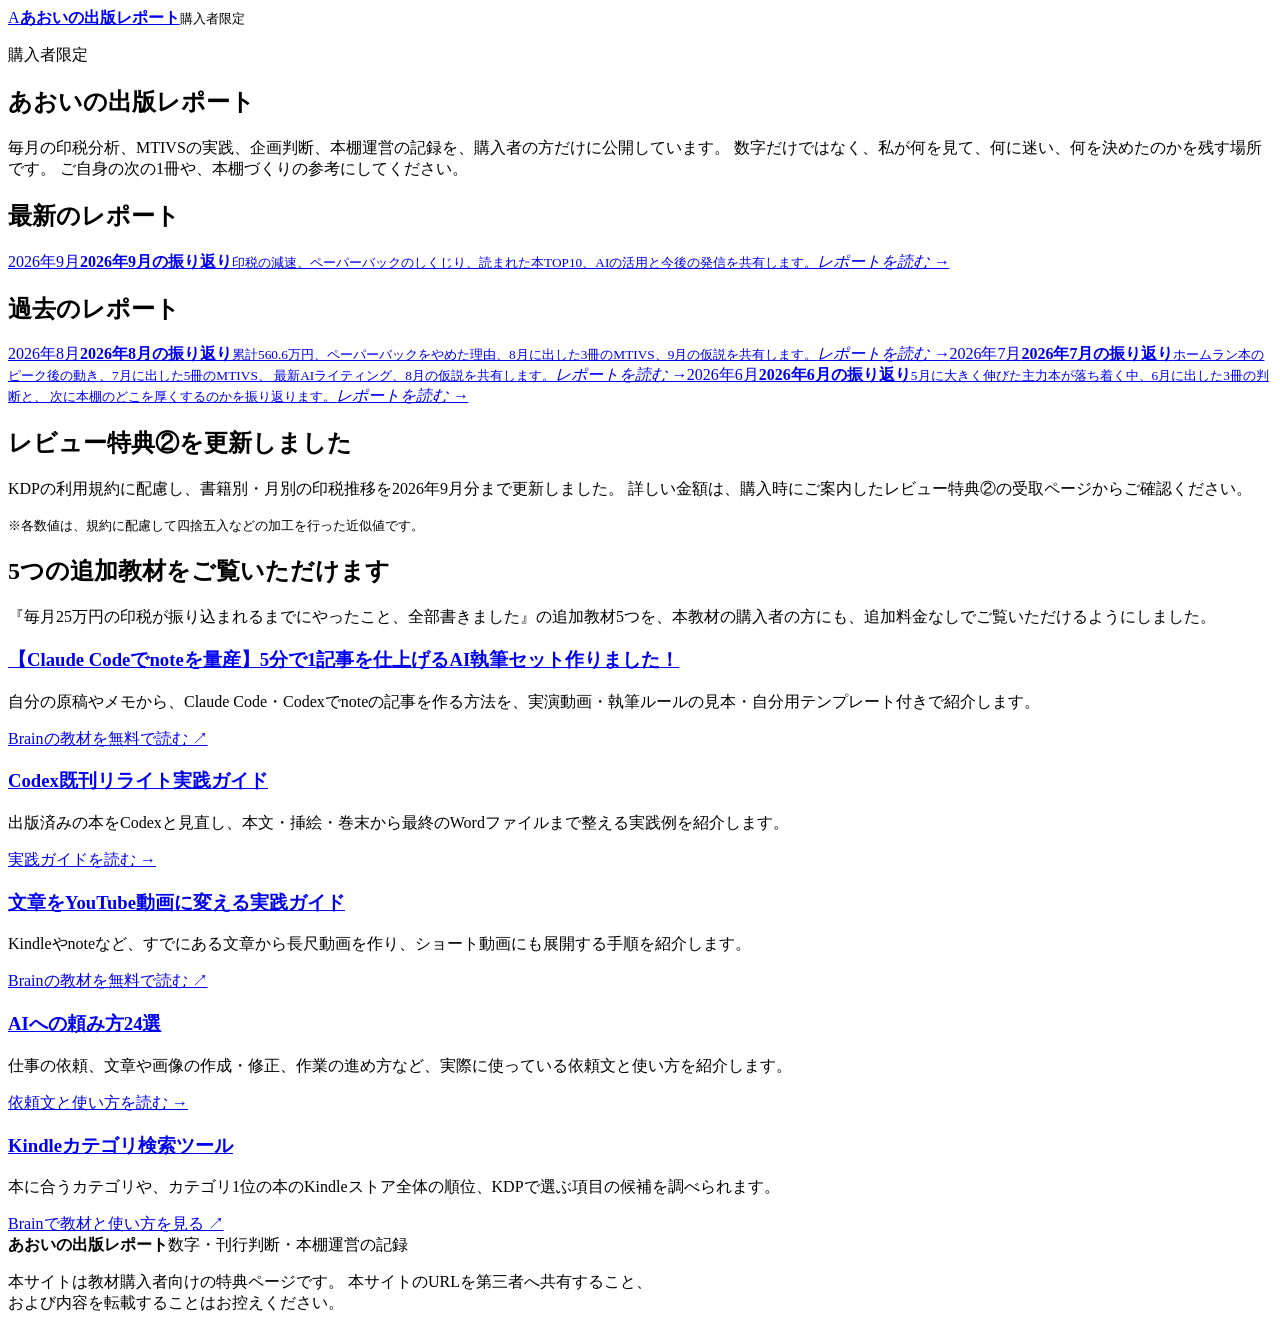
==== commit 580ddd2f: "Add note writing set update for existing buyers" ====
--- a/index.html
+++ b/index.html
@@ -1,9 +1,10 @@
 <!DOCTYPE html><html lang="ja"><head><meta charSet="utf-8"/><meta name="viewport" content="width=device-width, initial-scale=1"/><link rel="stylesheet" href="/aoi-report-f78cd454/assets/style.css?v=20261018-1"/><title>購入者限定・あおいの出版レポート</title><meta name="description" content="毎月の印税分析、MTIVSの実践、企画判断、本棚運営の記録です。"/><meta name="robots" content="noindex, nofollow"/><meta name="googlebot" content="noindex, nofollow, noimageindex"/>
 <meta name="referrer" content="no-referrer"/><meta name="googlebot-news" content="noindex, nofollow"/></head><body><main><header class="site-header"><div class="site-header-inner"><a href="/aoi-report-f78cd454/" class="site-brand"><span>A</span><b>あおいの出版レポート</b></a><small>購入者限定</small></div></header><div class="home-shell"><section class="home-intro"><p class="site-label">購入者限定</p><h1>あおいの出版レポート</h1><p>毎月の印税分析、MTIVSの実践、企画判断、本棚運営の記録を、購入者の方だけに公開しています。 数字だけではなく、私が何を見て、何に迷い、何を決めたのかを残す場所です。 ご自身の次の1冊や、本棚づくりの参考にしてください。</p></section><section class="report-list" aria-labelledby="latest-report"><div class="list-heading"><h2 id="latest-report">最新のレポート</h2></div><a href="/aoi-report-f78cd454/reports/2026-09" class="report-row report-row-latest"><time dateTime="2026-09">2026年9月</time><span><b>2026年9月の振り返り</b><small>印税の減速、ペーパーバックのしくじり、読まれた本TOP10、AIの活用と今後の発信を共有します。</small></span><i aria-hidden="true">レポートを読む →</i></a></section><section class="report-list" aria-labelledby="past-reports"><div class="list-heading"><h2 id="past-reports">過去のレポート</h2></div><a href="/aoi-report-f78cd454/reports/2026-08" class="report-row"><time dateTime="2026-08">2026年8月</time><span><b>2026年8月の振り返り</b><small>累計560.6万円、ペーパーバックをやめた理由、8月に出した3冊のMTIVS、9月の仮説を共有します。</small></span><i aria-hidden="true">レポートを読む →</i></a><a href="/aoi-report-f78cd454/reports/2026-07" class="report-row"><time dateTime="2026-07">2026年7月</time><span><b>2026年7月の振り返り</b><small>ホームラン本のピーク後の動き、7月に出した5冊のMTIVS、 最新AIライティング、8月の仮説を共有します。</small></span><i aria-hidden="true">レポートを読む →</i></a><a href="/aoi-report-f78cd454/reports/2026-06" class="report-row"><time dateTime="2026-06">2026年6月</time><span><b>2026年6月の振り返り</b><small>5月に大きく伸びた主力本が落ち着く中、6月に出した3冊の判断と、 次に本棚のどこを厚くするのかを振り返ります。</small></span><i aria-hidden="true">レポートを読む →</i></a></section><aside class="bonus-note"><h2>レビュー特典②を更新しました</h2><p>KDPの利用規約に配慮し、書籍別・月別の印税推移を2026年9月分まで更新しました。 詳しい金額は、購入時にご案内したレビュー特典②の受取ページからご確認ください。</p><small>※各数値は、規約に配慮して四捨五入などの加工を行った近似値です。</small></aside>
 <section class="update-resources" aria-labelledby="update-resources-heading">
-<div class="list-heading"><h2 id="update-resources-heading">4つの追加教材をご覧いただけます</h2></div>
-<p class="update-resources-intro">『毎月25万円の印税が振り込まれるまでにやったこと、全部書きました』の追加教材4つを、本教材の購入者の方にも、追加料金なしでご覧いただけるようにしました。</p>
+<div class="list-heading"><h2 id="update-resources-heading">5つの追加教材をご覧いただけます</h2></div>
+<p class="update-resources-intro">『毎月25万円の印税が振り込まれるまでにやったこと、全部書きました』の追加教材5つを、本教材の購入者の方にも、追加料金なしでご覧いただけるようにしました。</p>
 <div class="update-resource-list">
+<article><h3><a href="https://brain-market.com/u/pokopen8866/a/bxcjMwcjMgoTZsNWa0JXY?free_pass=DlU7FpkbHjmNb7dNfUko2w">【Claude Codeでnoteを量産】5分で1記事を仕上げるAI執筆セット作りました！</a></h3><p>自分の原稿やメモから、Claude Code・Codexでnoteの記事を作る方法を、実演動画・執筆ルールの見本・自分用テンプレート付きで紹介します。</p><a class="update-resource-link" href="https://brain-market.com/u/pokopen8866/a/bxcjMwcjMgoTZsNWa0JXY?free_pass=DlU7FpkbHjmNb7dNfUko2w">Brainの教材を無料で読む ↗</a></article>
 <article><h3><a href="https://aoi-kurochan.github.io/aoi-writing-room/library/codex-book-rewrite/">Codex既刊リライト実践ガイド</a></h3><p>出版済みの本をCodexと見直し、本文・挿絵・巻末から最終のWordファイルまで整える実践例を紹介します。</p><a class="update-resource-link" href="https://aoi-kurochan.github.io/aoi-writing-room/library/codex-book-rewrite/">実践ガイドを読む →</a></article>
 <article><h3><a href="https://brain-market.com/u/pokopen8866/a/bykDM0YjMgoTZsNWa0JXY?free_pass=5K2HHAOG56k6D-r-m7avuQ">文章をYouTube動画に変える実践ガイド</a></h3><p>Kindleやnoteなど、すでにある文章から長尺動画を作り、ショート動画にも展開する手順を紹介します。</p><a class="update-resource-link" href="https://brain-market.com/u/pokopen8866/a/bykDM0YjMgoTZsNWa0JXY?free_pass=5K2HHAOG56k6D-r-m7avuQ">Brainの教材を無料で読む ↗</a></article>
 <article><h3><a href="https://aoi-kurochan.github.io/aoi-writing-room/library/ai-prompts/">AIへの頼み方24選</a></h3><p>仕事の依頼、文章や画像の作成・修正、作業の進め方など、実際に使っている依頼文と使い方を紹介します。</p><a class="update-resource-link" href="https://aoi-kurochan.github.io/aoi-writing-room/library/ai-prompts/">依頼文と使い方を読む →</a></article>
